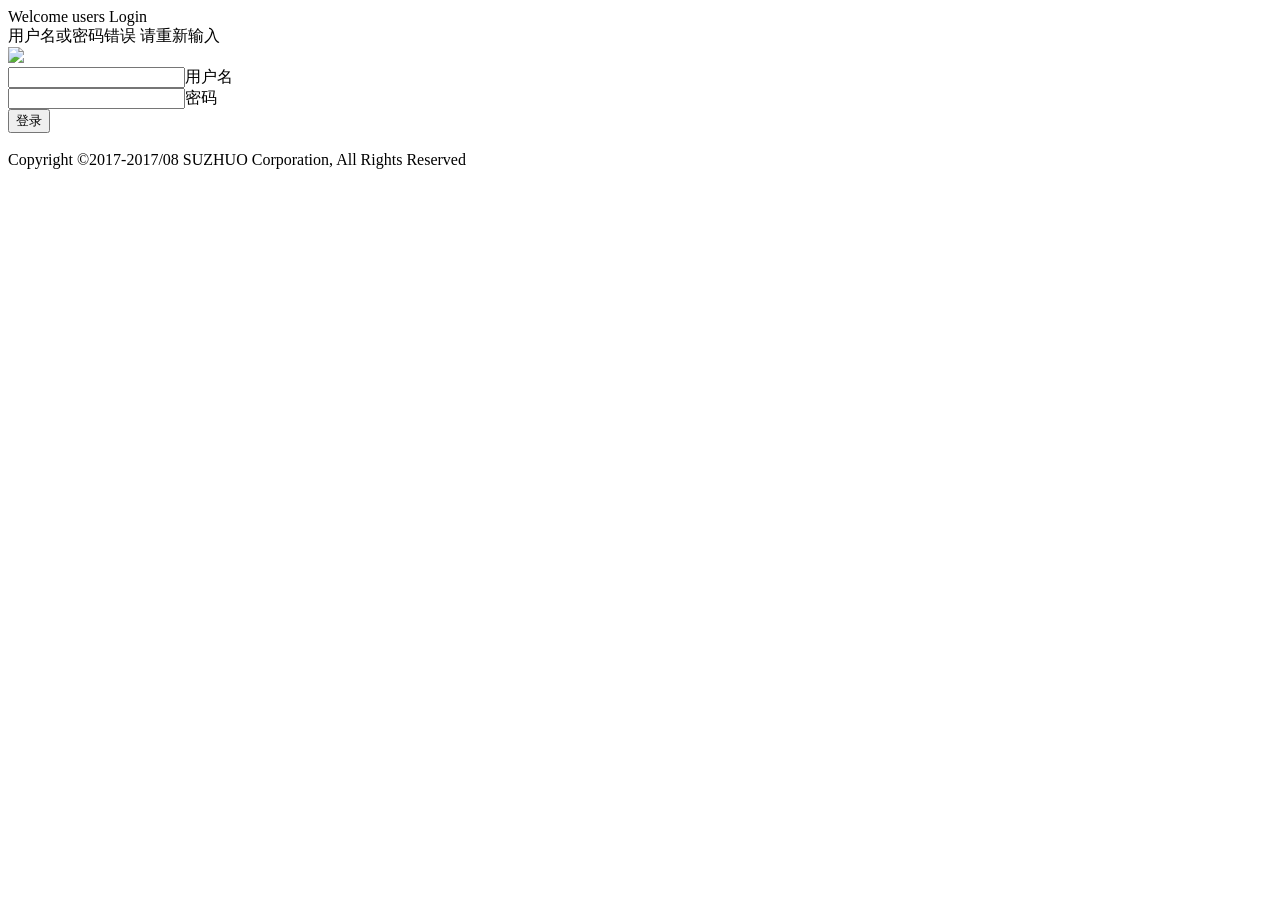
==== index.html @ 1629253a "Create index.html" ====
<!DOCTYPE HTML>
<html>
  <head>
    <base href="<%=basePath%>">
    <title>用户登录</title>
  </head>
  
  <body>
  <div id="title"> Welcome users Login</div>
  <div id="mydiv">
  <div id="error"> 用户名或密码错误 请重新输入</div>
  	<img src="imgs/pean.jpg" />
  	<form action="login_Select.do" method="post">
  		<input id="userName" type="text" name="userName" /><span id="spanName">用户名</span><br/>
  		<input id="userPass" type="password" name="userPass" /><span id="spanPass">密码</span><br/>
  		<input id="submit" type="submit" value="登录" /><br/>
  		<div id="verues" name="${error }" /><br/>
  	</form>
  </div>
  <div id="ico">Copyright ©2017-2017/08 SUZHUO Corporation, All Rights Reserved</div>
  </body>
  
  
  
  
  <link rel="stylesheet" href="css/index.css" type="text/css" />
  <script type="text/javascript" src="js/jquery-3.2.1.min.js"></script>
  <script type="text/javascript"  src="js/index.js"></script>
</html>
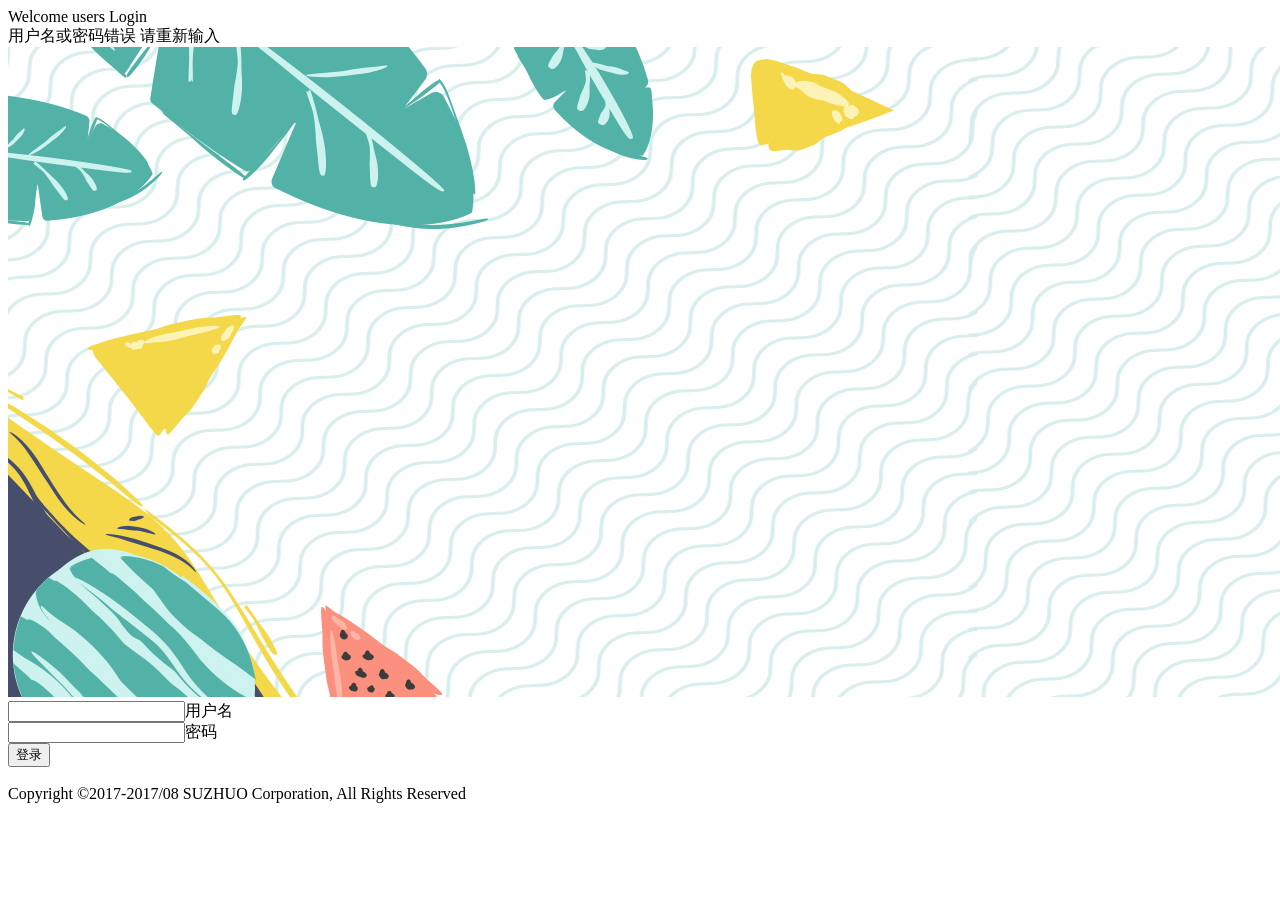
==== commit f5651cfc: "Rename index.jsp to index.html" ====
--- a/index.html
+++ b/index.html
@@ -9,7 +9,7 @@
   <div id="title"> Welcome users Login</div>
   <div id="mydiv">
   <div id="error"> 用户名或密码错误 请重新输入</div>
-  	<img src="imgs/pean.jpg" />
+  	<img src="WebRoot/imgs/pean.jpg" />
   	<form action="login_Select.do" method="post">
   		<input id="userName" type="text" name="userName" /><span id="spanName">用户名</span><br/>
   		<input id="userPass" type="password" name="userPass" /><span id="spanPass">密码</span><br/>
@@ -24,6 +24,6 @@
   
   
   <link rel="stylesheet" href="css/index.css" type="text/css" />
-  <script type="text/javascript" src="js/jquery-3.2.1.min.js"></script>
-  <script type="text/javascript"  src="js/index.js"></script>
+  <script type="text/javascript" src="WebRoot/js/jquery-3.2.1.min.js"></script>
+  <script type="text/javascript"  src="WebRoot/js/index.js"></script>
 </html>
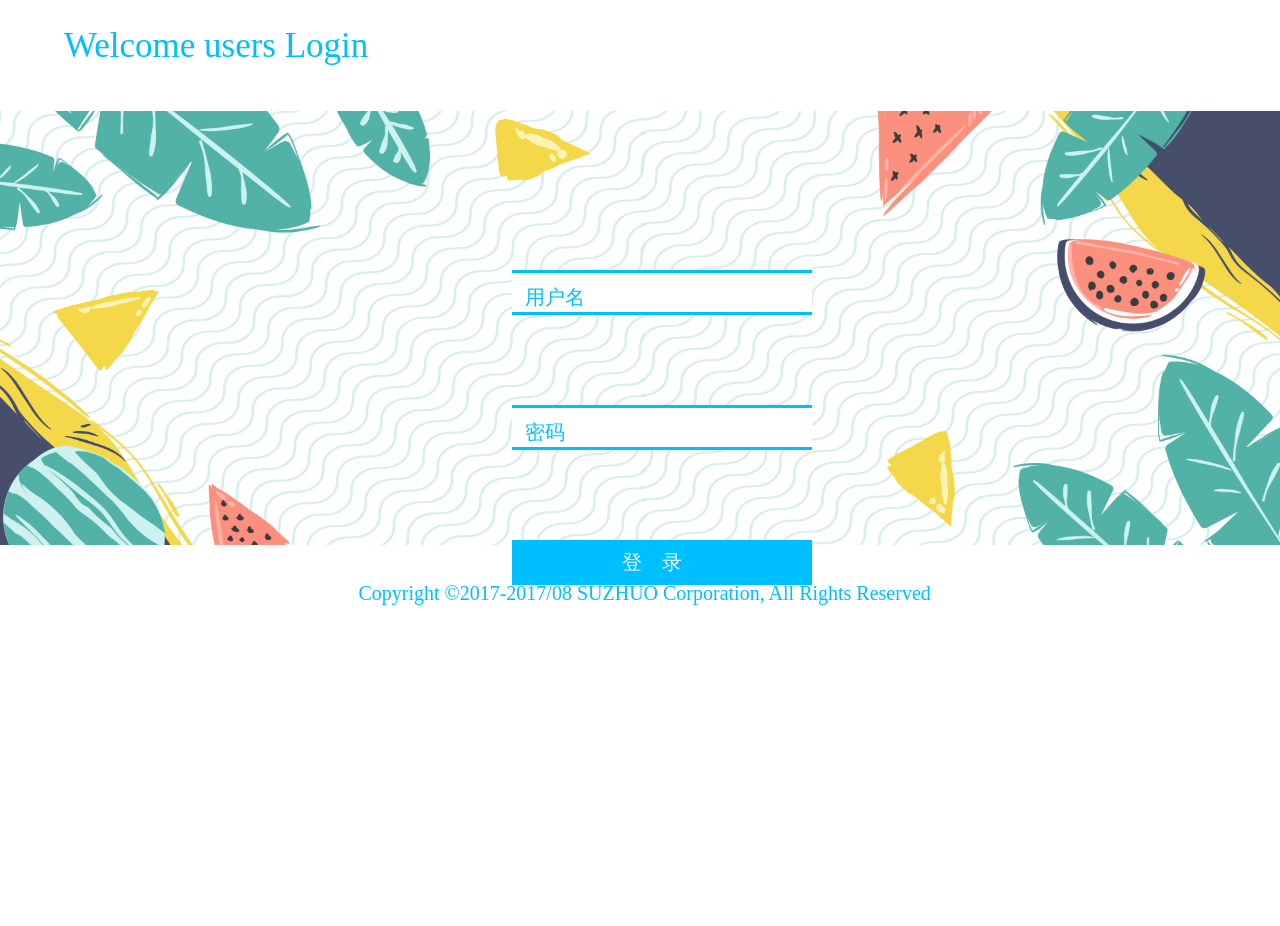
==== commit 99bda205: "Update index.html" ====
--- a/index.html
+++ b/index.html
@@ -23,7 +23,7 @@
   
   
   
-  <link rel="stylesheet" href="css/index.css" type="text/css" />
+  <link rel="stylesheet" href="WebRoot/css/index.css" type="text/css" />
   <script type="text/javascript" src="WebRoot/js/jquery-3.2.1.min.js"></script>
   <script type="text/javascript"  src="WebRoot/js/index.js"></script>
 </html>
--- a/WebRoot/css/index.css
+++ b/WebRoot/css/index.css
@@ -0,0 +1,90 @@
+*{  
+   	margin: 0;  
+    padding: 0;  
+    -moz-box-sizing: border-box;  
+    -webkit-box-sizing: border-box;  
+     box-sizing: border-box;  
+}  
+html{  
+     min-height: 100%;  
+     height:100%;  
+     height:100%;  
+}  
+body{  
+     min-height: 100%;  
+     height:100%;  
+     height:100%;  
+}  
+#mydiv img{
+	 width: 100%;
+	 padding-top: 2%;
+	 height: 70%;
+}
+#spanName,#spanPass{
+	position:absolute;
+	top:31.5%;
+	left:41%;
+	font-size: 20px;
+	font-family: serif;
+	color: #00BFFF;
+}
+#spanPass{
+	top:46.5%;
+}
+#userName,#userPass,#submit{
+	outline:none;
+	border-style:none;
+	position:absolute;
+	top:30%;
+	left:40%;
+	width: 300px;
+	height: 45px;
+	border-top:3px solid #00BFFF;
+	border-bottom:3px solid #00BFFF;
+	font-size: 20px;
+	font-family: serif;
+}
+#userPass{
+	top:45%;
+}
+#submit{
+	border-style: none;
+	background-color:#00BFFF;
+	top:60%;
+	letter-spacing:20px;
+	color: #fff;
+}
+#ico{
+	font-size: 20px;
+	font-family: serif;
+	color:#00BFFF;
+	margin-left: 28%;
+	margin-top: -3%;
+}
+#title{
+	font-size: 35px;
+	font-family: serif;
+	color:#00BFFF;
+	margin-left: 5%;
+	margin-top: 2%;
+}
+#error{
+	font-size: 25px;
+	font-family: serif;
+	color:#00BFFF;
+	margin-left: 38%;
+	margin-top: -1%;
+	opacity:0;
+}
+
+
+
+
+
+
+
+
+
+
+
+
